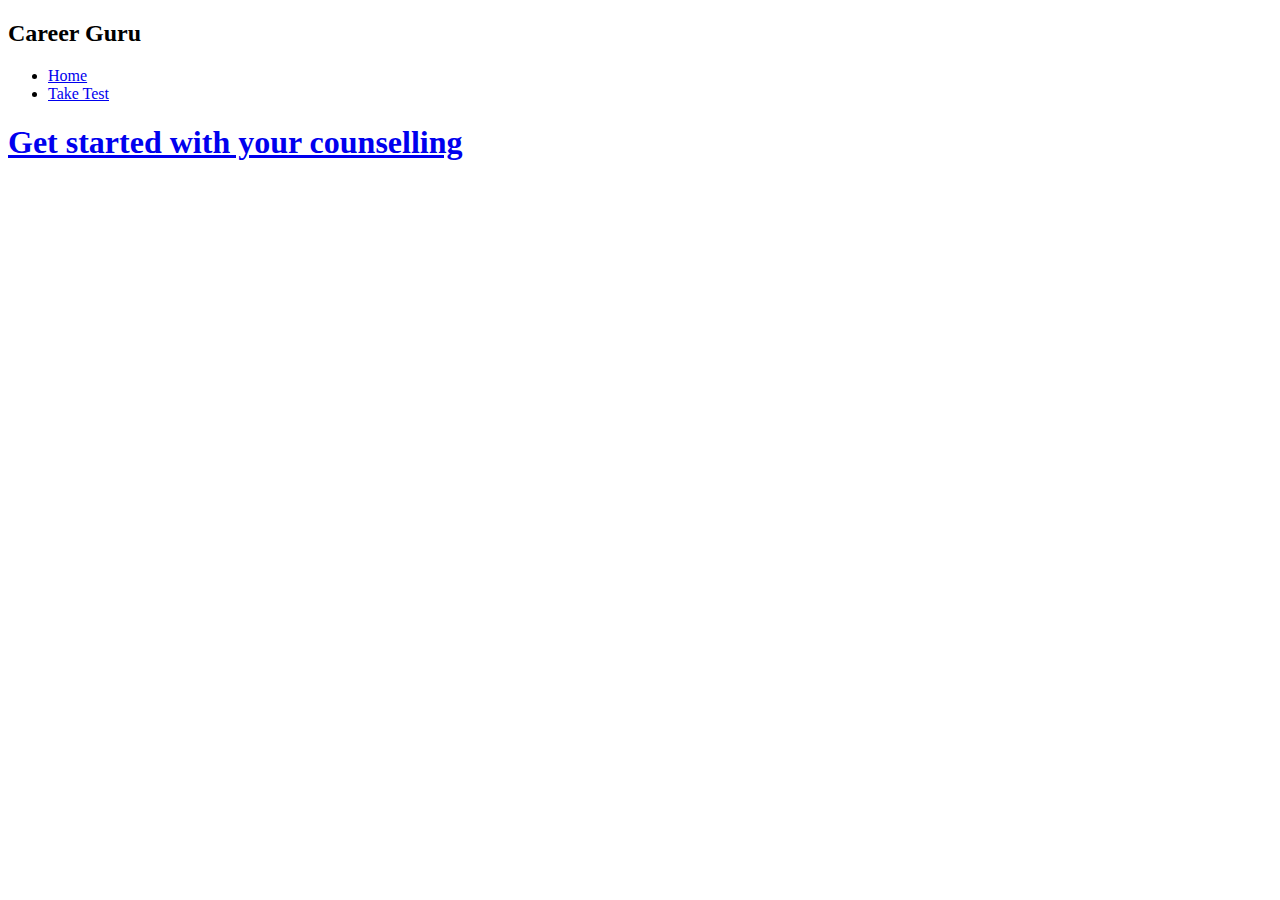
==== index.html @ 34b876ef "printing the fetched result" ====
<!DOCTYPE html>
<html lang="en">
<head>
    <meta charset="UTF-8">
    <meta http-equiv="X-UA-Compatible" content="IE=edge">
    <meta name="viewport" content="width=device-width, initial-scale=1.0">
    <title>Career Guru</title>
    <link rel="stylesheet" href="style.css">
    
</head>
<body>
    <div class="container">
        <div class="nav_bar">
            <header>
                <h2>Career Guru</h2>
                <nav>
                    <ul class="navbar">
                        <li><a href="index.html">Home</a></li>
                        <li><a href="test.html">Take Test</a></li>
                    
                    </ul>
                </nav>
            </header>

        </div>
        
        <div class="subcontainer">
            <div class="content">
                <div>
                    <h1><a href="test.html">Get started with your counselling </a></h1>
                </div>
                
            </div>
            <img src="planning.svg" alt="">
        </div>
        
    </div>
    
    
</body>
</html>
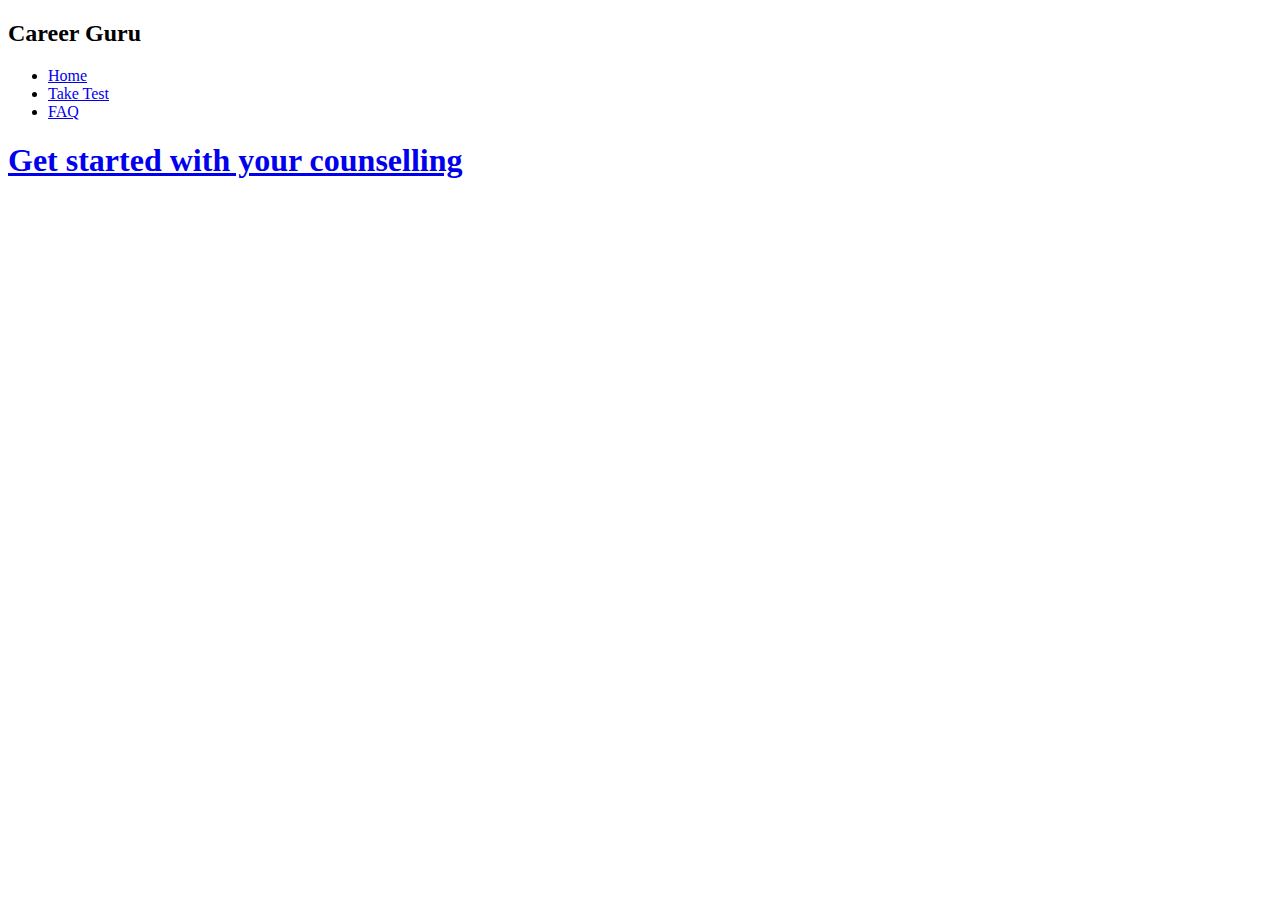
==== commit 7d1c6f13: "fontsize of faq" ====
--- a/index.html
+++ b/index.html
@@ -17,6 +17,7 @@
                     <ul class="navbar">
                         <li><a href="index.html">Home</a></li>
                         <li><a href="test.html">Take Test</a></li>
+                        <li><a href="question.html">FAQ</a></li>
                     
                     </ul>
                 </nav>
